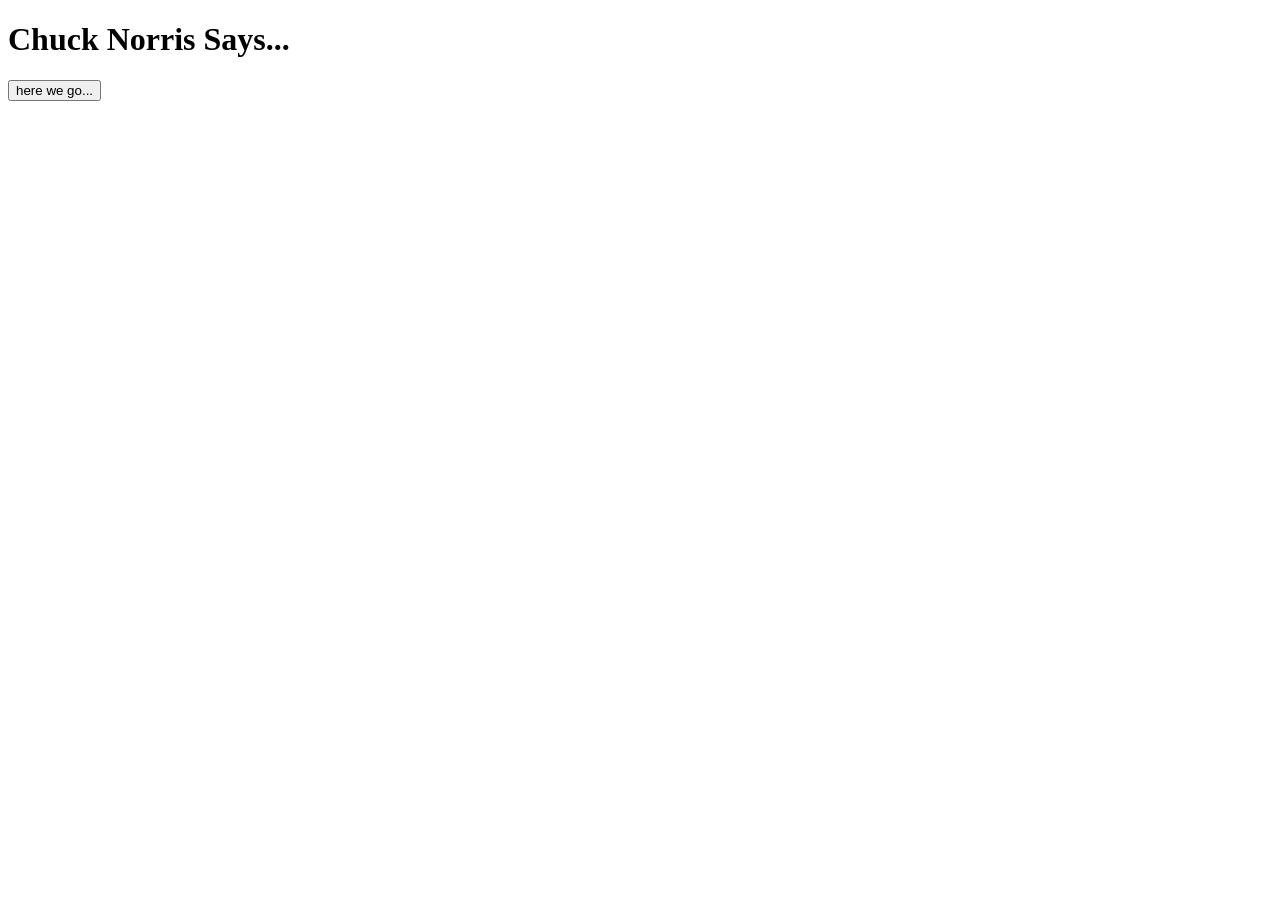
==== index.html @ 92356835 "Update file names for consistancy" ====
<!DOCTYPE html>
<html>
<head>
	<meta charset="utf-8">
	<meta name="viewport" content="width=device-width, initial-scale=1">
	<title>Chuck Norris Says</title>
</head>
<body>
<h1>Chuck Norris Says...</h1>
<button>here we go...</button>
<p id="joke"></p>
<script src="cNApi.js"></script>
</body>
</html>
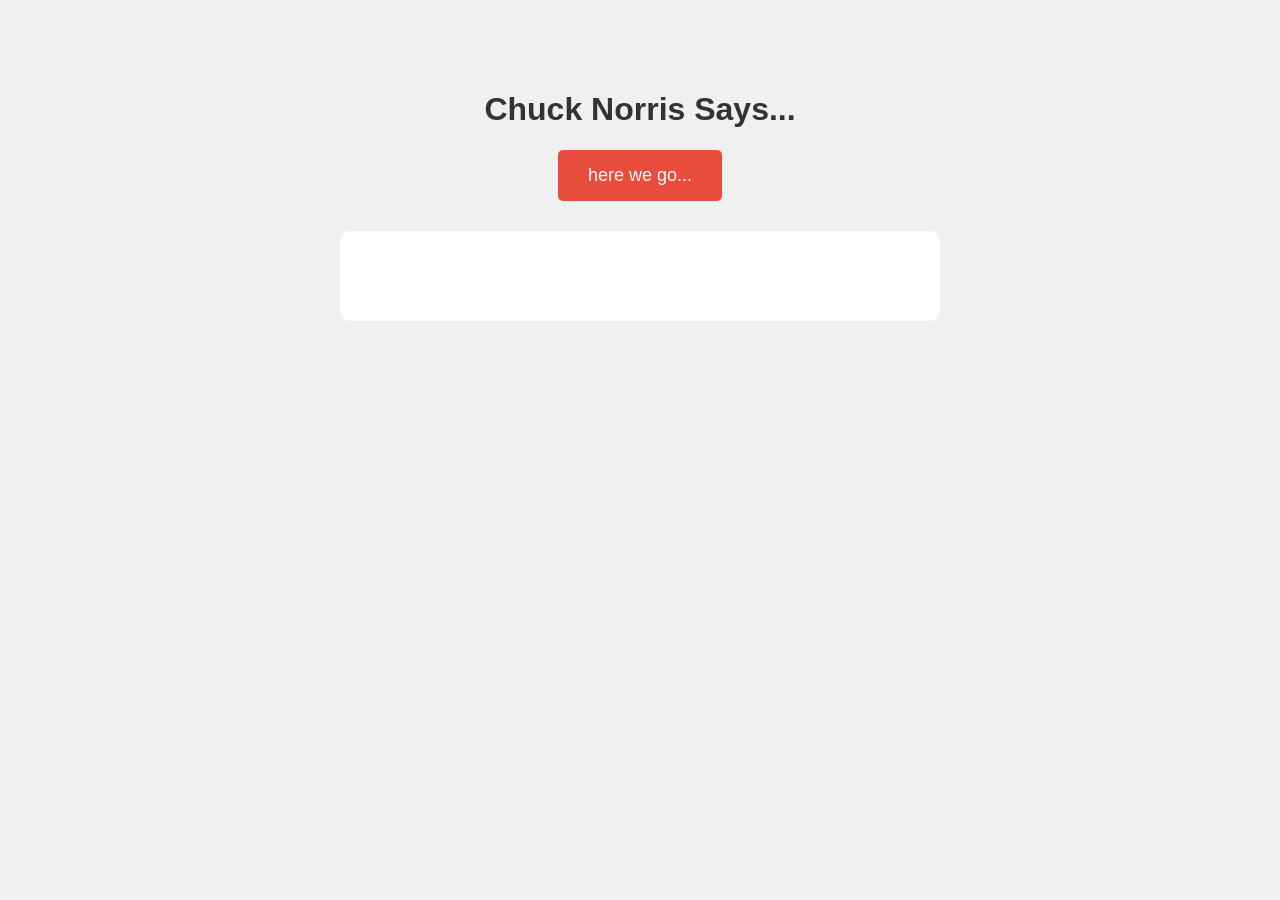
==== commit 6af8ffb5: "Link stylesheet through html" ====
--- a/index.html
+++ b/index.html
@@ -4,11 +4,12 @@
 	<meta charset="utf-8">
 	<meta name="viewport" content="width=device-width, initial-scale=1">
 	<title>Chuck Norris Says</title>
+	<link rel="stylesheet" href="styles.css">
 </head>
 <body>
 <h1>Chuck Norris Says...</h1>
 <button>here we go...</button>
 <p id="joke"></p>
-<script src="cNApi.js"></script>
+<script src="script.js"></script>
 </body>
 </html>
--- a/styles.css
+++ b/styles.css
@@ -0,0 +1,38 @@
+
+  body {
+    font-family: Arial, sans-serif;
+    max-width: 600px;
+    margin: 50px auto;
+    padding: 20px;
+    text-align: center;
+    background-color: #f0f0f0;
+  }
+  
+  h1 {
+    color: #333;
+  }
+  
+  button {
+    background-color: #e74c3c;
+    color: white;
+    padding: 15px 30px;
+    font-size: 18px;
+    border: none;
+    border-radius: 5px;
+    cursor: pointer;
+  }
+  
+  button:hover {
+    background-color: #c0392b;
+  }
+  
+  #joke {
+    margin-top: 30px;
+    font-size: 20px;
+    line-height: 1.6;
+    color: #555;
+    background-color: white;
+    padding: 20px;
+    border-radius: 10px;
+    min-height: 50px;
+  }
